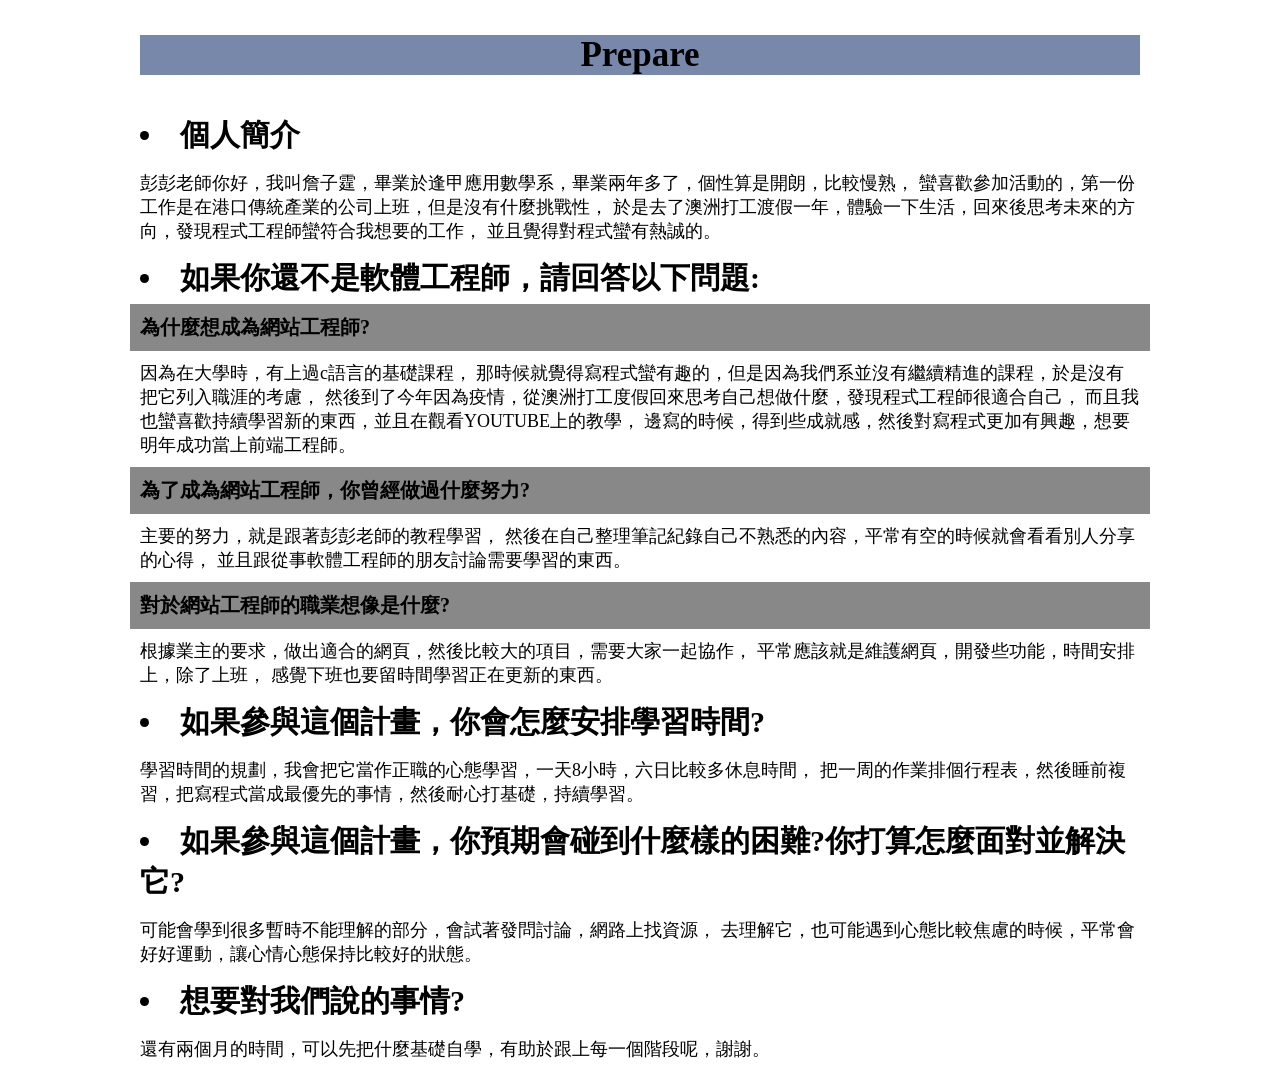
==== prepare.html @ 51ccdc48 "Rename prerare to prepare.html" ====
<!DOCTYPE html>
<html>
<head>
    <meta charset="utf-8"/>
	<title>個人簡介</title>
	<style type="text/css">
	h3.abc{text-align:center;font-size:35px;
	background-color:#7788aa;width:1000px;margin-left:auto;margin-right:auto;
	}
	li{
	font-size:30px;font-weight:bold;padding:5px;width:1000px;margin-left:auto;margin-right:auto;
	}
	div.title{
	font-size:20px;background-color:#888888;font-weight:bold;padding:10px;width:1000px;margin-left:auto;margin-right:auto;
	}
	div.content{
	font-size:18px;padding:10px;width:1000px;margin-left:auto;margin-right:auto;
	}
	
	
	
	</style>
</head>
<body>
    <h3 class="abc">Prepare</h3>
	 <li>個人簡介</li>
	 <div class="content">
	彭彭老師你好，我叫詹子霆，畢業於逢甲應用數學系，畢業兩年多了，個性算是開朗，比較慢熟，
	蠻喜歡參加活動的，第一份工作是在港口傳統產業的公司上班，但是沒有什麼挑戰性，
	於是去了澳洲打工渡假一年，體驗一下生活，回來後思考未來的方向，發現程式工程師蠻符合我想要的工作，
	並且覺得對程式蠻有熱誠的。
	</div>
     <li>如果你還不是軟體工程師，請回答以下問題:</li>
	 <div class="title">為什麼想成為網站工程師?</div>
	      <div class="content">因為在大學時，有上過c語言的基礎課程，
		  那時候就覺得寫程式蠻有趣的，但是因為我們系並沒有繼續精進的課程，於是沒有把它列入職涯的考慮，
		  然後到了今年因為疫情，從澳洲打工度假回來思考自己想做什麼，發現程式工程師很適合自己，
		  而且我也蠻喜歡持續學習新的東西，並且在觀看YOUTUBE上的教學，
		  邊寫的時候，得到些成就感，然後對寫程式更加有興趣，想要明年成功當上前端工程師。
		  </div>
	 <div class="title">為了成為網站工程師，你曾經做過什麼努力?</div>
		  <div class="content">主要的努力，就是跟著彭彭老師的教程學習，
		  然後在自己整理筆記紀錄自己不熟悉的內容，平常有空的時候就會看看別人分享的心得，
		  並且跟從事軟體工程師的朋友討論需要學習的東西。
		 </div>
	 <div class="title">對於網站工程師的職業想像是什麼?</div>
	      <div class="content">根據業主的要求，做出適合的網頁，然後比較大的項目，需要大家一起協作，
		  平常應該就是維護網頁，開發些功能，時間安排上，除了上班，
		  感覺下班也要留時間學習正在更新的東西。</div>
	 <li>如果參與這個計畫，你會怎麼安排學習時間?</li>
	      <div class="content">學習時間的規劃，我會把它當作正職的心態學習，一天8小時，六日比較多休息時間，
		  把一周的作業排個行程表，然後睡前複習，把寫程式當成最優先的事情，然後耐心打基礎，持續學習。</div>
	 <li>如果參與這個計畫，你預期會碰到什麼樣的困難?你打算怎麼面對並解決它?</li>
	 	  <div class="content">可能會學到很多暫時不能理解的部分，會試著發問討論，網路上找資源，
		  去理解它，也可能遇到心態比較焦慮的時候，平常會好好運動，讓心情心態保持比較好的狀態。</div>
	 <li>想要對我們說的事情?</li>
          <div class="content">還有兩個月的時間，可以先把什麼基礎自學，有助於跟上每一個階段呢，謝謝。</div>



</body>
</html>
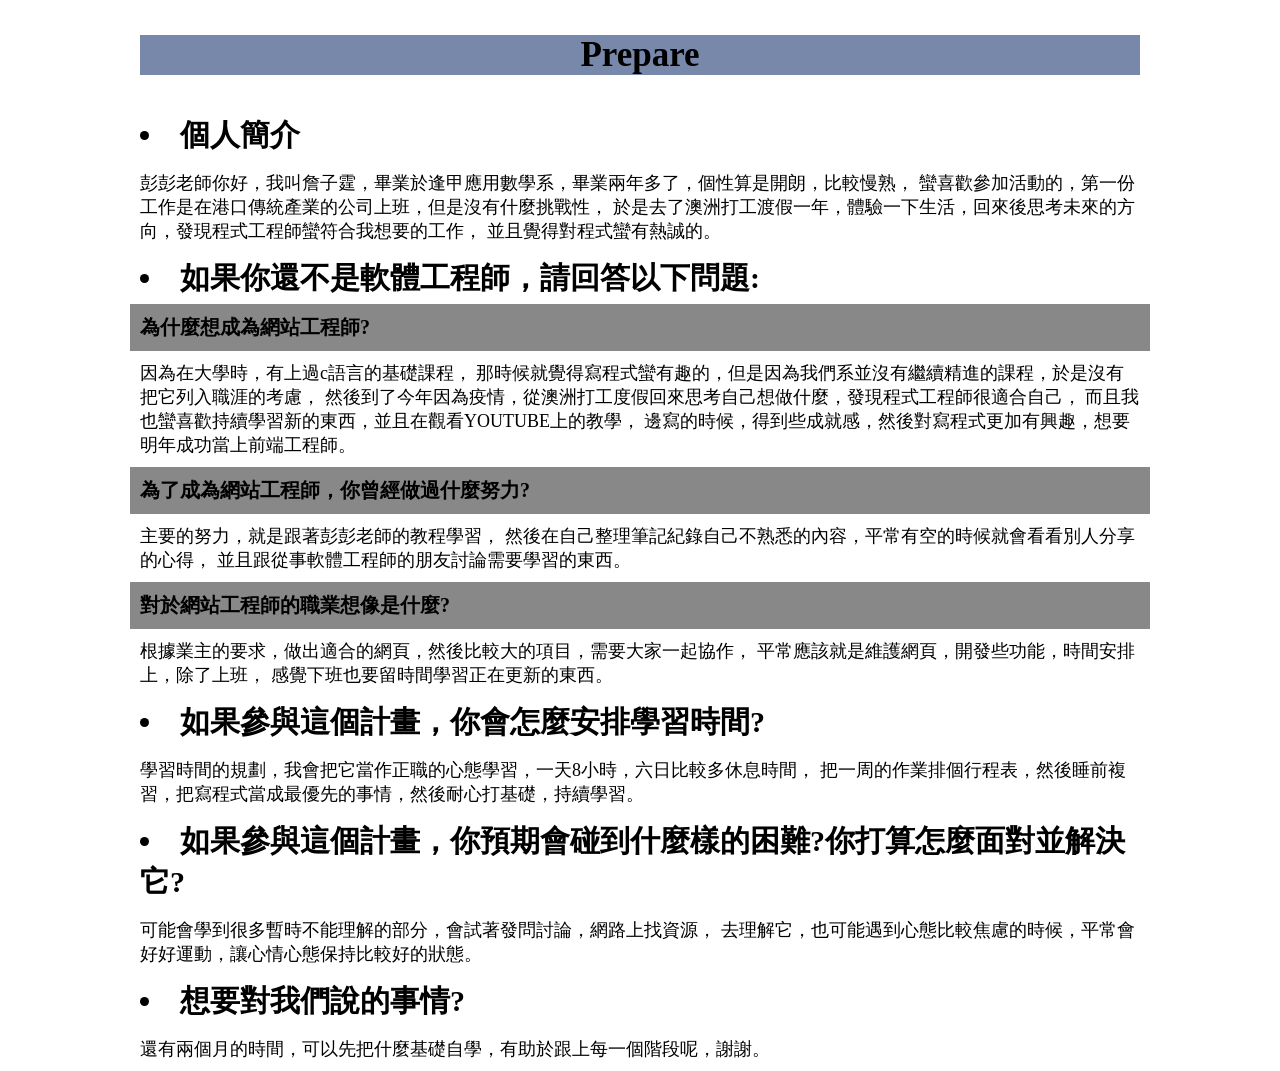
==== commit 0b38e107: "Update prepare.html" ====
--- a/prepare.html
+++ b/prepare.html
@@ -17,7 +17,7 @@
 	font-size:18px;padding:10px;width:1000px;margin-left:auto;margin-right:auto;
 	}
 	
-	
+		body{margin:0}
 	
 	</style>
 </head>
